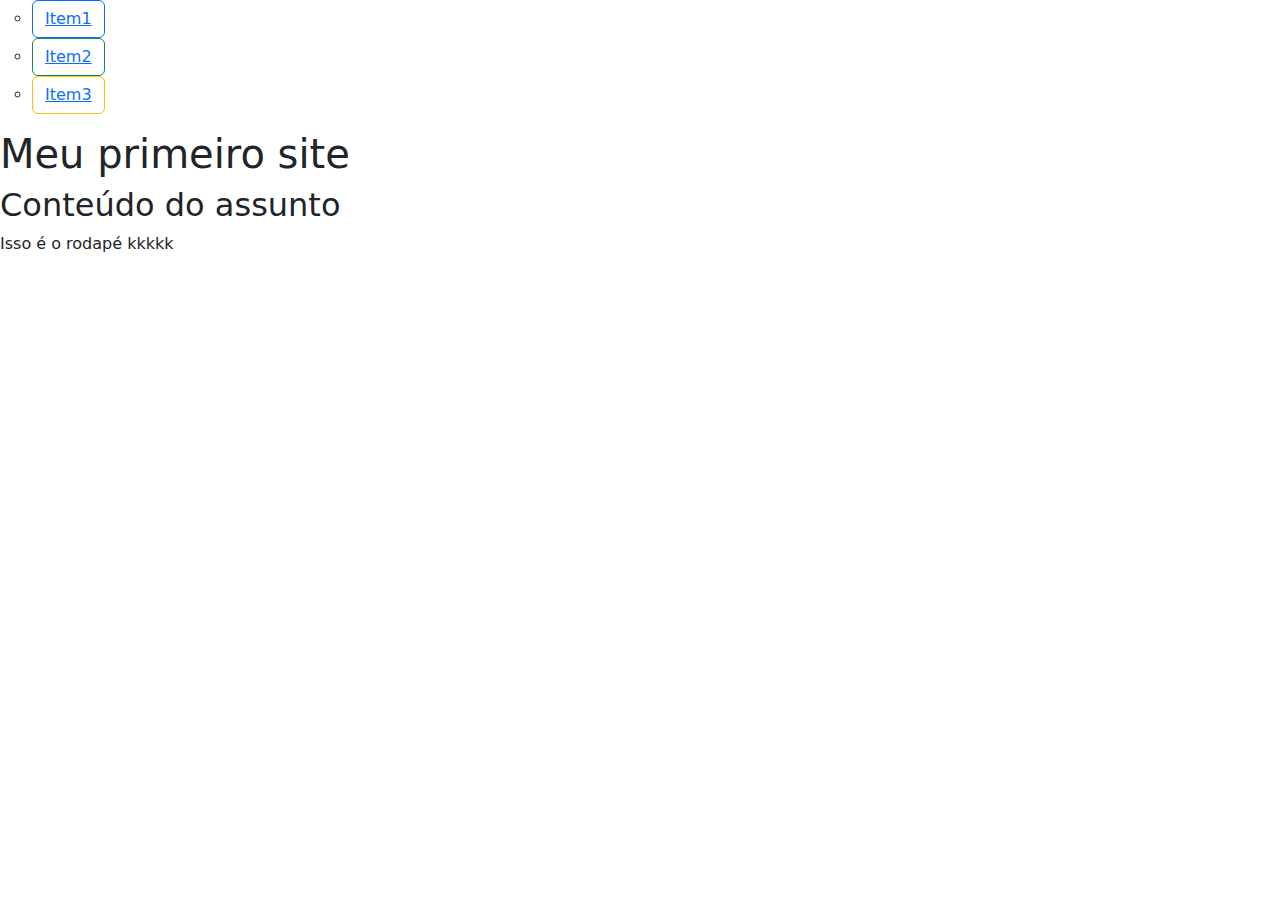
==== DevWebAmitay/item1.html @ 813be1ee "Aula 05" ====
<!DOCTYPE html>
<html lang="pt-br">
<head>
    <meta charset="UTF-8">
    <title>Document :D</title>
    <link rel="stylesheet" href="style.css">
    <link href="https://cdn.jsdelivr.net/npm/bootstrap@5.3.3/dist/css/bootstrap.min.css" rel="stylesheet" integrity="sha384-QWTKZyjpPEjISv5WaRU9OFeRpok6YctnYmDr5pNlyT2bRjXh0JMhjY6hW+ALEwIH" crossorigin="anonymous">
</head>
<body>
    <header>
        <nav>
            <ul type="circle">
                <li class="menu"><button type="button" class="btn btn-outline-primary"><a href="item1.html">Item1</a></button></li>
                <li class="menu"><button type="button" class="btn btn-outline-success"><a href="item2.html">Item2</a></button></li>
                <li class="menu"><button type="button" class="btn btn-outline-warning"><a href="item3.html">Item3</a></button></li>
            </ul>
            <h1>Meu primeiro site</h1>
        </nav>
    </header>
    <main>
        <h2>Conteúdo do assunto</h2>
    </main>
    <footer>
        Isso é o rodapé kkkkk
    </footer>
</body>
</html>
---- DevWebAmitay/style.css ----
menu{
    list-style-type: none;
}
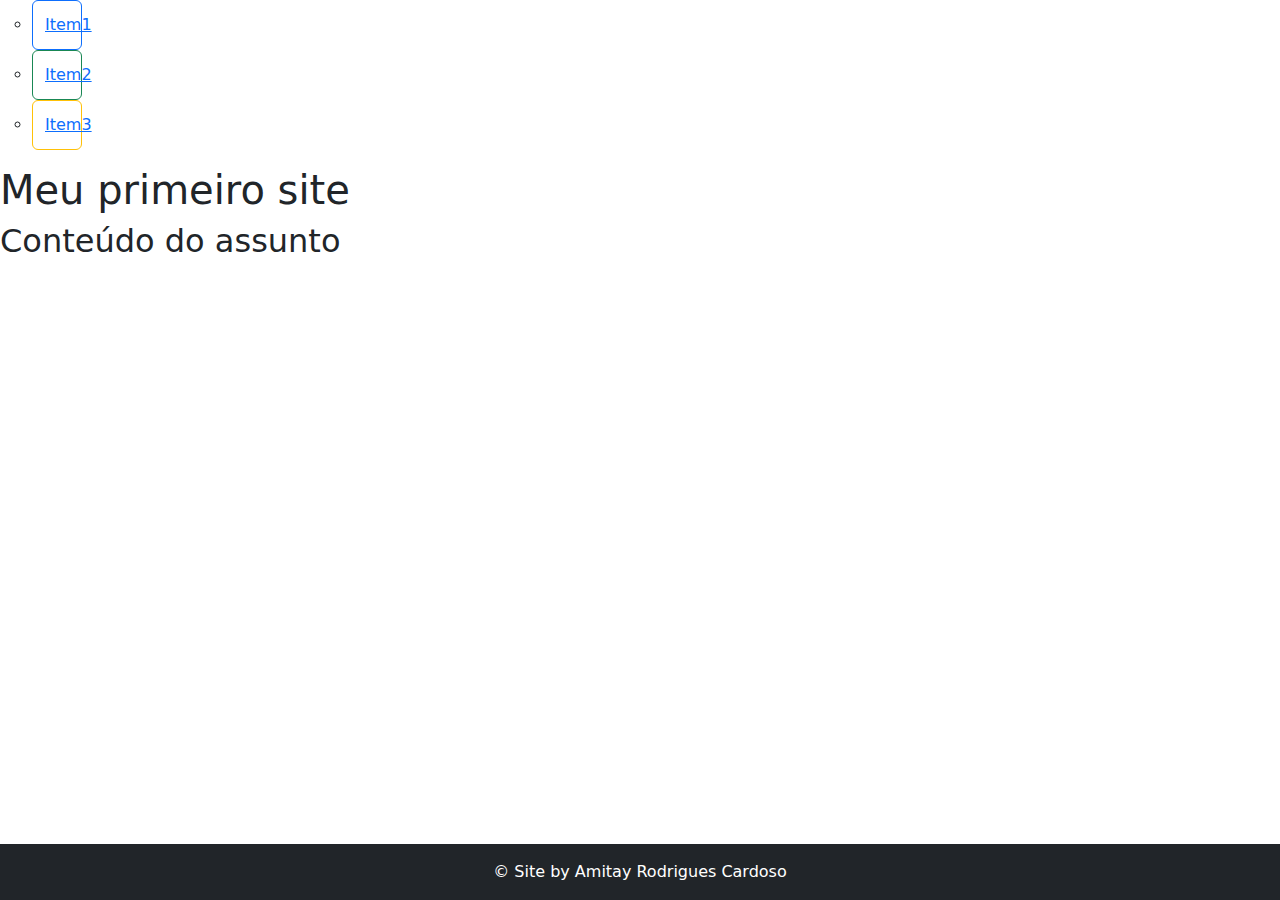
==== commit c3129592: "DevWebAmitay" ====
--- a/DevWebAmitay/item1.html
+++ b/DevWebAmitay/item1.html
@@ -2,7 +2,7 @@
 <html lang="pt-br">
 <head>
     <meta charset="UTF-8">
-    <title>Document :D</title>
+    <title>Item1</title>
     <link rel="stylesheet" href="style.css">
     <link href="https://cdn.jsdelivr.net/npm/bootstrap@5.3.3/dist/css/bootstrap.min.css" rel="stylesheet" integrity="sha384-QWTKZyjpPEjISv5WaRU9OFeRpok6YctnYmDr5pNlyT2bRjXh0JMhjY6hW+ALEwIH" crossorigin="anonymous">
 </head>
@@ -20,8 +20,8 @@
     <main>
         <h2>Conteúdo do assunto</h2>
     </main>
-    <footer>
-        Isso é o rodapé kkkkk
+    <footer class="bg-dark text-white text-center py-3">
+        &#0169 Site by Amitay Rodrigues Cardoso
     </footer>
 </body>
 </html>
--- a/DevWebAmitay/style.css
+++ b/DevWebAmitay/style.css
@@ -1,3 +1,22 @@
 menu{
     list-style-type: none;
+}
+.container {
+    max-width: 300px;
+}
+button{
+    width: 50px;
+    height: 50px;
+}
+
+html, body{
+    font-family: 'Nablas';
+    height: 100%;
+}
+body {
+    display: flex;
+    flex-direction: column;
+}
+main{
+    flex: 1;
 }